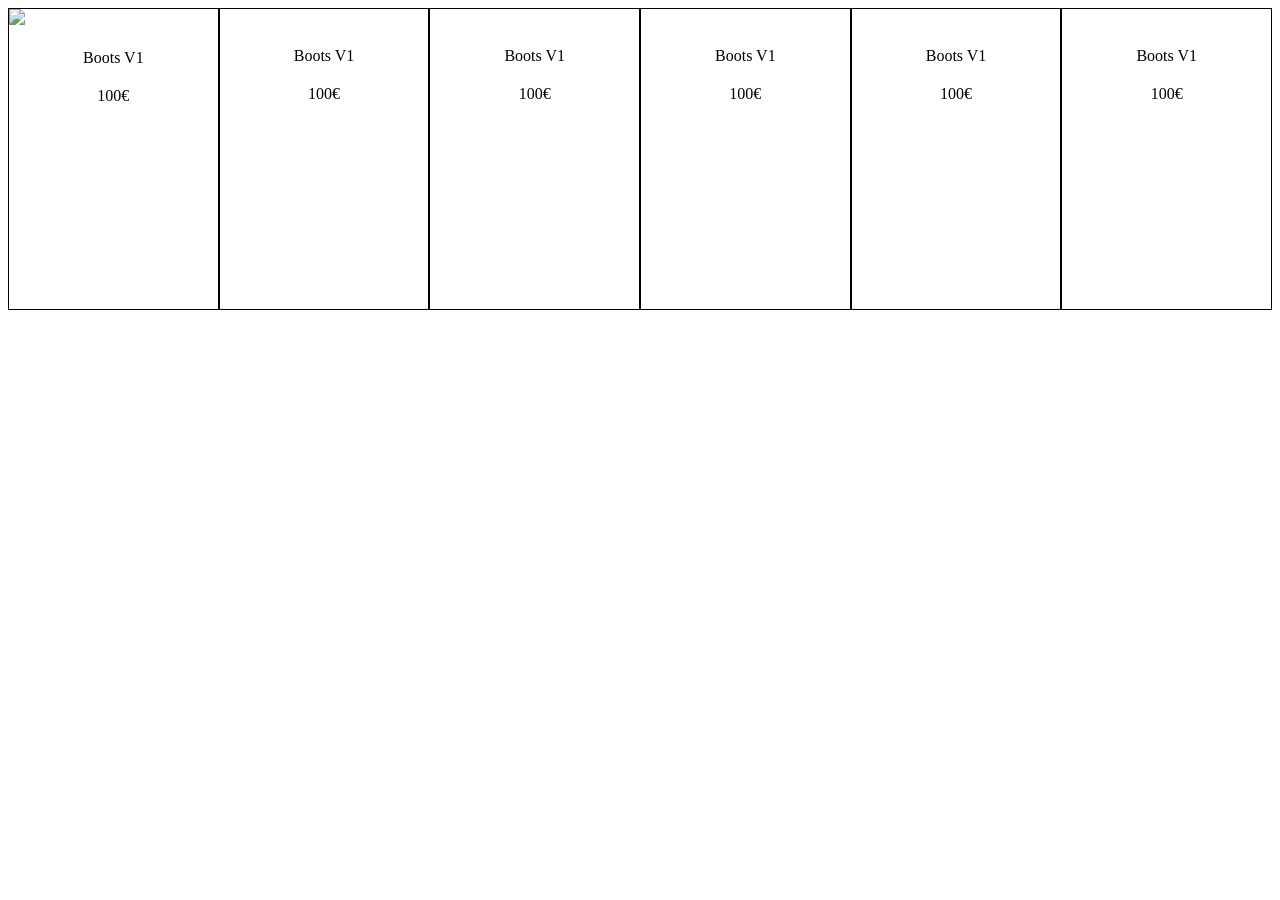
==== challenge/shopping.html @ 33c3072d "basic layout" ====
<!DOCTYPE html>
<html>

<head>
	<script src="https://ajax.googleapis.com/ajax/libs/jquery/3.2.1/jquery.min.js"></script>
	<link rel="stylesheet" type="text/css" href="shopping.css">
    <title></title>
</head>

<body>
    <div class="shop">
        <div class="item" >
        	<div class="item_img">
        		<img src="https://via.placeholder.com/300x200" id="item_img_id_1 alt="">
        	</div>
        	<div class="item_name"id="item_name_id_1">
        		Boots V1
        	</div>
        	<div class="item_price"id="item_price_id_1">
        		100€
        	</div>
        </div>
        <div class="item">
        	<div class="item_img">
        		<img src="https://via.placeholder.com/300x200" alt="">
        	</div>
        	<div class="item_name">
        		Boots V1
        	</div>
        	<div class="item_price">
        		100€
        	</div>
        </div>
        <div class="item">
        	<div class="item_img">
        		<img src="https://via.placeholder.com/300x200" alt="">
        	</div>
        	<div class="item_name">
        		Boots V1
        	</div>
        	<div class="item_price">
        		100€
        	</div>
        </div>
        <div class="item">
        	<div class="item_img">
        		<img src="https://via.placeholder.com/300x200" alt="">
        	</div>
        	<div class="item_name">
        		Boots V1
        	</div>
        	<div class="item_price">
        		100€
        	</div>
        </div>
        <div class="item">
        	<div class="item_img">
        		<img src="https://via.placeholder.com/300x200" alt="">
        	</div>
        	<div class="item_name">
        		Boots V1
        	</div>
        	<div class="item_price">
        		100€
        	</div>
        </div>
        <div class="item">
        	<div class="item_img">
        		<img src="https://via.placeholder.com/300x200" alt="">
        	</div>
        	<div class="item_name">
        		Boots V1
        	</div>
        	<div class="item_price">
        		100€
        	</div>
        </div>
    </div>
    <script src="shopping.js" type="text/javascript"></script>
</body>
</html>
---- challenge/shopping.css ----
body .shop {
  display: flex;
  flex-direction: row; }
  body .shop .item {
    border: 1px solid black;
    width: 300px;
    height: 300px;
    display: flex;
    flex-direction: column; }
    body .shop .item .item_name {
      padding-top: 20px;
      display: flex;
      justify-content: center;
      align-item: center; }
    body .shop .item .item_price {
      padding-top: 20px;
      display: flex;
      justify-content: center;
      align-item: center; }

/*# sourceMappingURL=shopping.css.map */
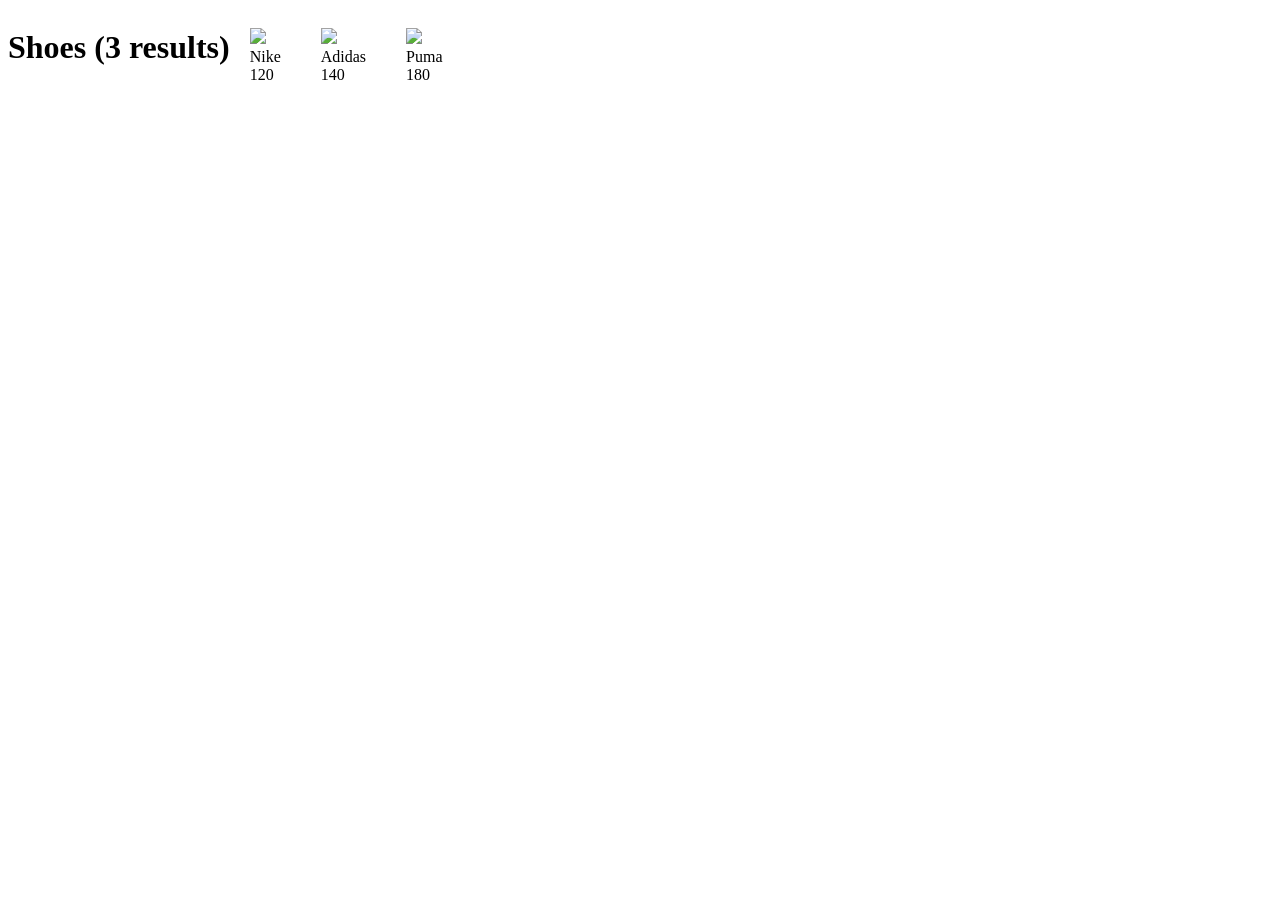
==== commit b4db4699: "project 15:00" ====
--- a/challenge/shopping.html
+++ b/challenge/shopping.html
@@ -2,80 +2,19 @@
 <html>
 
 <head>
-	<script src="https://ajax.googleapis.com/ajax/libs/jquery/3.2.1/jquery.min.js"></script>
-	<link rel="stylesheet" type="text/css" href="shopping.css">
+    <script src="https://ajax.googleapis.com/ajax/libs/jquery/3.2.1/jquery.min.js"></script>
+    <link rel="stylesheet" type="text/css" href="shopping.css">
     <title></title>
 </head>
 
 <body>
-    <div class="shop">
-        <div class="item" >
-        	<div class="item_img">
-        		<img src="https://via.placeholder.com/300x200" id="item_img_id_1 alt="">
-        	</div>
-        	<div class="item_name"id="item_name_id_1">
-        		Boots V1
-        	</div>
-        	<div class="item_price"id="item_price_id_1">
-        		100€
-        	</div>
+    <div class="container">
+        <div id="shop">
         </div>
-        <div class="item">
-        	<div class="item_img">
-        		<img src="https://via.placeholder.com/300x200" alt="">
-        	</div>
-        	<div class="item_name">
-        		Boots V1
-        	</div>
-        	<div class="item_price">
-        		100€
-        	</div>
-        </div>
-        <div class="item">
-        	<div class="item_img">
-        		<img src="https://via.placeholder.com/300x200" alt="">
-        	</div>
-        	<div class="item_name">
-        		Boots V1
-        	</div>
-        	<div class="item_price">
-        		100€
-        	</div>
-        </div>
-        <div class="item">
-        	<div class="item_img">
-        		<img src="https://via.placeholder.com/300x200" alt="">
-        	</div>
-        	<div class="item_name">
-        		Boots V1
-        	</div>
-        	<div class="item_price">
-        		100€
-        	</div>
-        </div>
-        <div class="item">
-        	<div class="item_img">
-        		<img src="https://via.placeholder.com/300x200" alt="">
-        	</div>
-        	<div class="item_name">
-        		Boots V1
-        	</div>
-        	<div class="item_price">
-        		100€
-        	</div>
-        </div>
-        <div class="item">
-        	<div class="item_img">
-        		<img src="https://via.placeholder.com/300x200" alt="">
-        	</div>
-        	<div class="item_name">
-        		Boots V1
-        	</div>
-        	<div class="item_price">
-        		100€
-        	</div>
+        <div id="cart">
         </div>
     </div>
     <script src="shopping.js" type="text/javascript"></script>
 </body>
+
 </html>
--- a/challenge/shopping.css
+++ b/challenge/shopping.css
@@ -1,21 +1,49 @@
-body .shop {
+body .container {
   display: flex;
-  flex-direction: row; }
-  body .shop .item {
-    border: 1px solid black;
-    width: 300px;
-    height: 300px;
+  flex-direction: column; }
+  body .container #shop {
+    display: flex; }
+    body .container #shop .item_shopping {
+      margin: 20px; }
+  body .container #cart .item {
     display: flex;
-    flex-direction: column; }
-    body .shop .item .item_name {
-      padding-top: 20px;
+    flex-direction: row;
+    border: 1px solid black; }
+    body .container #cart .item img {
+      width: 200px;
+      height: 100px; }
+    body .container #cart .item .add_delete {
       display: flex;
-      justify-content: center;
-      align-item: center; }
-    body .shop .item .item_price {
-      padding-top: 20px;
+      justify-content: space-around;
+      align-items: center;
+      width: 100px; }
+      body .container #cart .item .add_delete img {
+        width: 10px;
+        height: 10px; }
+    body .container #cart .item .item_description {
+      padding-left: 50px;
+      height: auto;
       display: flex;
-      justify-content: center;
-      align-item: center; }
+      flex-direction: column;
+      align-items: center;
+      justify-content: space-around; }
+    body .container #cart .item .quantity {
+      width: 100px;
+      justify-content: space-around;
+      display: flex;
+      flex-direction: row;
+      align-items: center; }
+      body .container #cart .item .quantity button {
+        height: 30px; }
+        body .container #cart .item .quantity button img {
+          width: 10px;
+          height: 10px; }
+      body .container #cart .item .quantity input {
+        width: 20px; }
+    body .container #cart .item .price {
+      display: flex;
+      width: 50%;
+      justify-content: flex-end;
+      align-items: center; }
 
 /*# sourceMappingURL=shopping.css.map */
